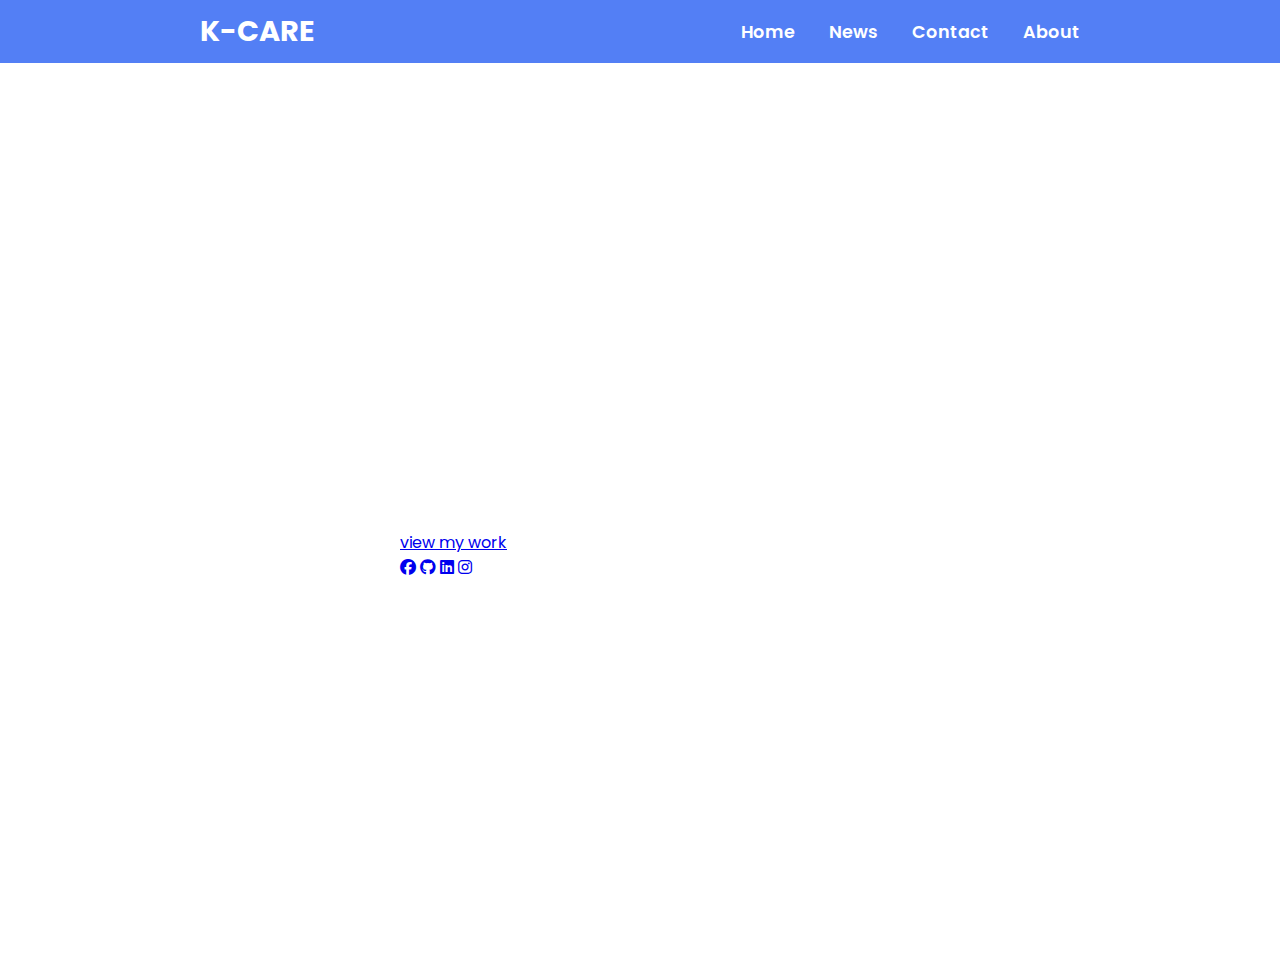
==== FrontEnd/index.html @ 8c6384c4 "Rename kcare.html to index.html" ====
<!DOCTYPE html>
<html lang="en">
<head>
    <meta charset="UTF-8">
    <meta http-equiv="X-UA-Compatible" content="IE=edge">
    <meta name="viewport" content="width=device-width, initial-scale=1.0">
    <link rel="stylesheet" href="https://cdnjs.cloudflare.com/ajax/libs/font-awesome/6.4.0/css/all.min.css">
    <link rel="stylesheet" href="style.css">
    <title>K-Care</title>
   
</head>
<body>
    
    <header>
<a href="#" class="logo">K-Care

</a>

<nav class="navigation">

    <a href="default.asp">Home</a>
    <a href="news.asp">News</a>
    <a href="contact.asp">Contact</a>
    <a href="about.asp">About</a>
</nav>

    </header>

    <section class="main">
        <div>
        <h2> <br> <span></span></h2>
        <h3> </h3>
        <a href="#projects" class="main-btn">view my work</a>
        <div class="social-icons">  
        <a href="#"><i class="fa-brands fa-facebook"></i></a>
        <a href="#"><i class="fa-brands fa-github"></i></a>
        <a href="#"><i class="fa-brands fa-linkedin"></i></a>
        <a href="#"><i class="fa-brands fa-instagram"></i></a>
        </div>
        </div>
        
        </section>



</body>
</html>
---- FrontEnd/style.css ----
@import url('https://fonts.googleapis.com/css2?family=Poppins:ital,wght@0,100;0,200;0,300;0,400;0,500;0,600;0,700;0,800;0,900;1,100;1,200;1,300;1,400;1,500;1,600;1,700;1,800;1,900&display=swap');

*{
    font-family: 'Poppins', sans-serif;
margin : 0;
padding: 0;
box-sizing: border-box;
scroll-behavior: smooth;
}

header{
background-color: #537FF5;
width: 100%;
position: fixed;
z-index: 999;
display: flex;
justify-content: space-between;
align-items: center;
padding: 10px 200px;
}

.logo{
    text-decoration: none;
    color: #fff;
    text-transform: uppercase;
    font-weight: 700;
    font-size: 1.8em;
    

}

.navigation a{
    text-decoration: none;
    color: #fff;
    font-weight: 600;
    font-size: 1.1em;
    padding-left: 30px;
}
.navigation a:hover{

    color: #9FB6F5;
}

section{
    padding: 100px 200px;
}

.main{

    width: 100;
    min-height:200 ;
    display: flex;
    align-items: center;
    background: url(images/with\ fram.png);
    background-size: cover;
    background-position: center;
    background-attachment: fixed;
    padding: 400px;
}

.main h2{
color: #9FB6F5;
font-size: 40px;
font-weight: 500;
}

.main h2 span{
    display: inline-block;
    margin-top: 10px;
    color: #6495ED	 ;
    font-size: 60px;
    font-weight: 600;

}
.main h3{
color:#fff	 ;
font-size: 30px;
font-weight: 700;
letter-spacing: 1px;
margin-top: 10px;
margin-bottom: 10px;
}
.main-btn[


]
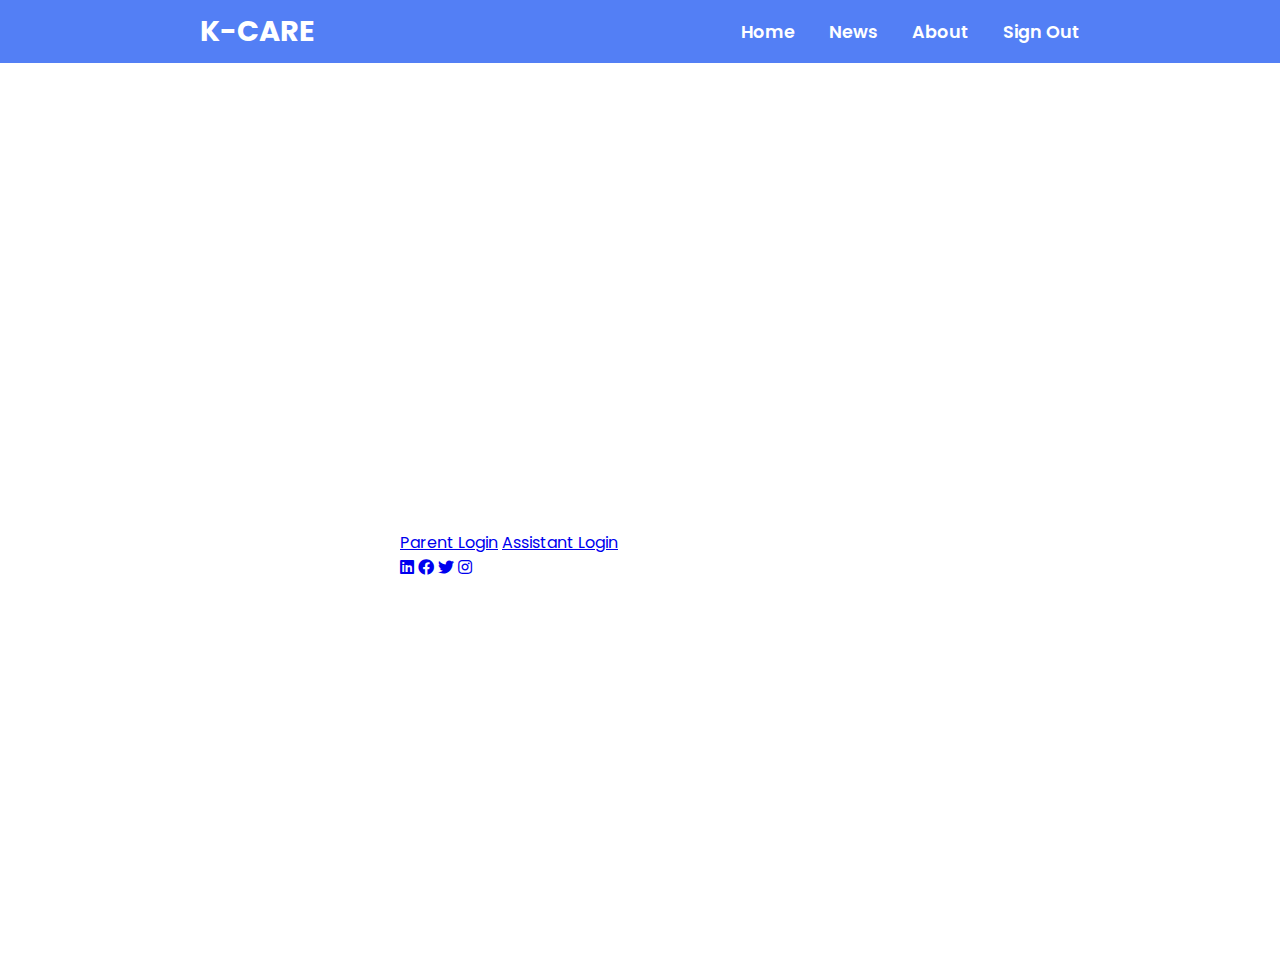
==== commit 99f3a559: "Update index.html" ====
--- a/FrontEnd/index.html
+++ b/FrontEnd/index.html
@@ -3,45 +3,40 @@
 <head>
     <meta charset="UTF-8">
     <meta http-equiv="X-UA-Compatible" content="IE=edge">
-    <meta name="viewport" content="width=device-width, initial-scale=1.0">
-    <link rel="stylesheet" href="https://cdnjs.cloudflare.com/ajax/libs/font-awesome/6.4.0/css/all.min.css">
+    <meta name="viewport" content="width=
+    , initial-scale=1.0">
+    <link rel="stylesheet" href="https://cdnjs.cloudflare.com/ajax/libs/font-awesome/5.15.4/css/all.min.css">
     <link rel="stylesheet" href="style.css">
-    <title>K-Care</title>
-   
+    <title>K-Care Website</title>
 </head>
 <body>
-    
     <header>
-<a href="#" class="logo">K-Care
-
-</a>
-
-<nav class="navigation">
-
-    <a href="default.asp">Home</a>
-    <a href="news.asp">News</a>
-    <a href="contact.asp">Contact</a>
-    <a href="about.asp">About</a>
-</nav>
-
+        <!--img src="file:///E:/K-Care/kide.jpg" class="hello"-->
+        <a href="index.html" class="logo">K-CARE</a>
+        <nav class="navigation">
+            <a href="index.html">Home</a>
+            <a href="news.html">News</a>
+            <a href="about.html">About</a>
+            <a href="#">Sign Out</a>
+        </nav>
     </header>
-
     <section class="main">
-        <div>
-        <h2> <br> <span></span></h2>
-        <h3> </h3>
-        <a href="#projects" class="main-btn">view my work</a>
-        <div class="social-icons">  
-        <a href="#"><i class="fa-brands fa-facebook"></i></a>
-        <a href="#"><i class="fa-brands fa-github"></i></a>
-        <a href="#"><i class="fa-brands fa-linkedin"></i></a>
-        <a href="#"><i class="fa-brands fa-instagram"></i></a>
-        </div>
-        </div>
-        
-        </section>
+         <div>
+            <h2><br><span></span></h2>
+            <h3></h3>
+            <a href="ParentLogin.html" class="main-btn">Parent Login</a>
+            <a href="AssistantLogin.html" class="second-btn">Assistant Login</a>
+            <div class="social-icons">
+                <a href="#"><i class="fab fa-linkedin"></i></a>
+                <a href="#"><i class="fab fa-facebook"></i></a>
+                <a href="#"><i class="fab fa-twitter"></i></a>
+                <a href="#"><i class="fab fa-instagram"></i></a>
+            </div>
+         </div>
+    </section>
+</body>
+</html>
 
 
 
-</body>
-</html>
+    
